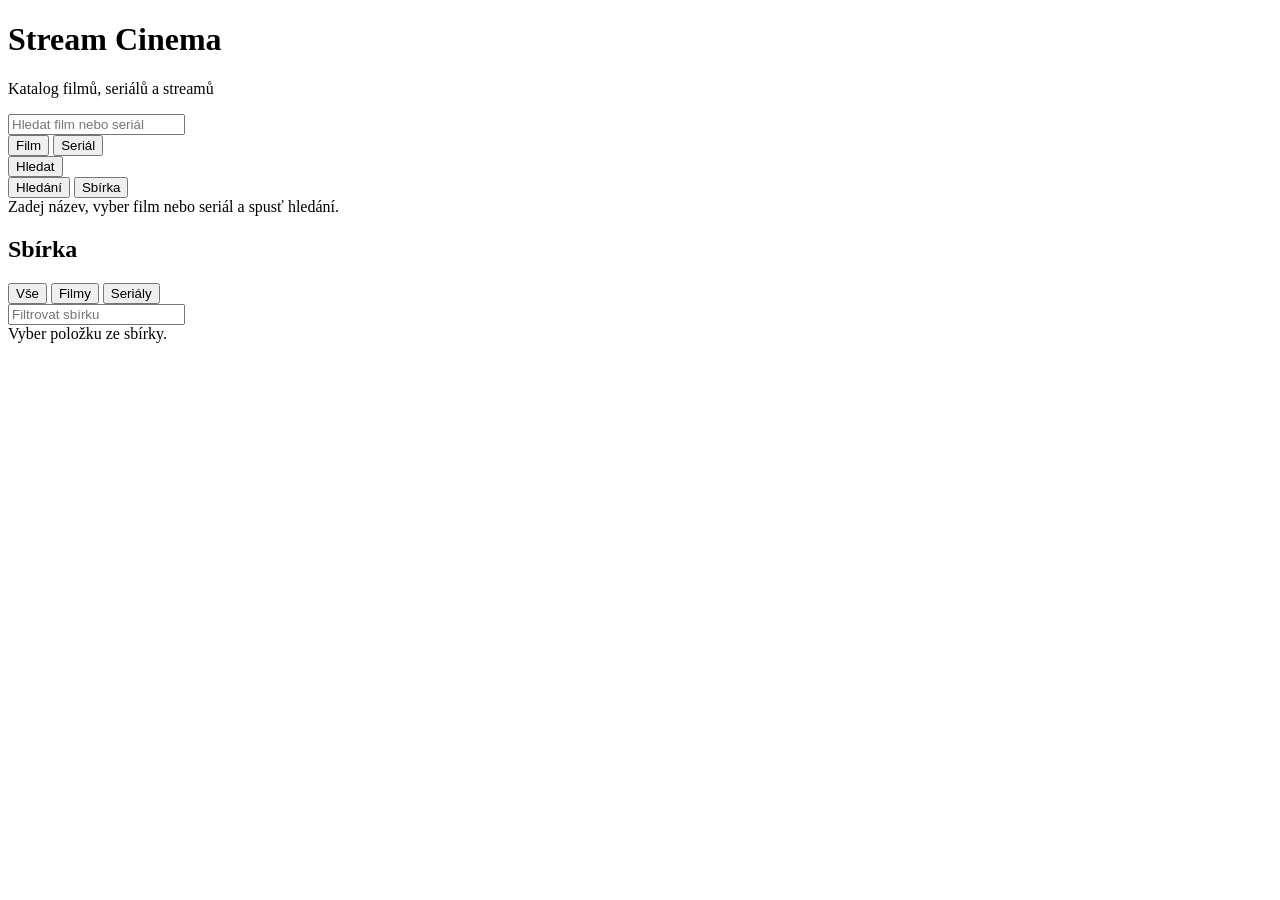
==== streamcinema/app/static/index.html @ 85c40bc4 "Fix refresh size filters" ====
<!DOCTYPE html>
<html lang="cs">
<head>
    <meta charset="UTF-8">
    <meta name="viewport" content="width=device-width, initial-scale=1.0">
    <title>Stream Cinema</title>
    <link rel="stylesheet" href="static/style.css?v=0.3.19">
</head>
<body>
    <div class="app-shell">
        <header class="topbar">
            <div>
                <h1>Stream Cinema</h1>
                <p>Katalog filmů, seriálů a streamů</p>
            </div>
            <form class="search-box" id="searchForm" action="api/search" method="get">
                <input type="text" id="searchInput" name="q" placeholder="Hledat film nebo seriál">
                <input type="hidden" id="searchType" name="media_type" value="movie">
                <div class="segmented" role="group" aria-label="Typ hledání">
                    <button type="button" class="option-button active" data-option-target="searchType" data-option-value="movie">Film</button>
                    <button type="button" class="option-button" data-option-target="searchType" data-option-value="tvshow">Seriál</button>
                </div>
                <button type="submit" id="searchButton" onclick="window.streamCinemaSearch && window.streamCinemaSearch(event)">Hledat</button>
            </form>
        </header>

        <section id="status" class="status hidden"></section>

        <nav class="tabs">
            <button type="button" class="tab-button active" data-tab="searchTab">Hledání</button>
            <button type="button" class="tab-button" data-tab="collectionTab">Sbírka</button>
        </nav>

        <section id="searchTab" class="tab-page active">
            <section id="searchPanel" class="search-panel">
                <div class="empty-state">
                    Zadej název, vyber film nebo seriál a spusť hledání.
                </div>
            </section>
        </section>

        <section id="collectionTab" class="tab-page">
            <main class="workspace">
                <aside class="catalog">
                    <div class="catalog-toolbar">
                        <h2>Sbírka</h2>
                        <input type="hidden" id="typeFilter" value="all">
                        <div class="segmented compact" role="group" aria-label="Filtr sbírky">
                            <button type="button" class="option-button active" data-option-target="typeFilter" data-option-value="all">Vše</button>
                            <button type="button" class="option-button" data-option-target="typeFilter" data-option-value="movie">Filmy</button>
                            <button type="button" class="option-button" data-option-target="typeFilter" data-option-value="tvshow">Seriály</button>
                        </div>
                    </div>
                    <input class="catalog-filter" id="catalogFilter" placeholder="Filtrovat sbírku">
                    <div id="catalogList" class="catalog-list"></div>
                </aside>

                <section id="detailPanel" class="detail-panel">
                    <div class="empty-state">
                        Vyber položku ze sbírky.
                    </div>
                </section>
            </main>
        </section>
    </div>

    <script src="static/app.js?v=0.3.19"></script>
</body>
</html>
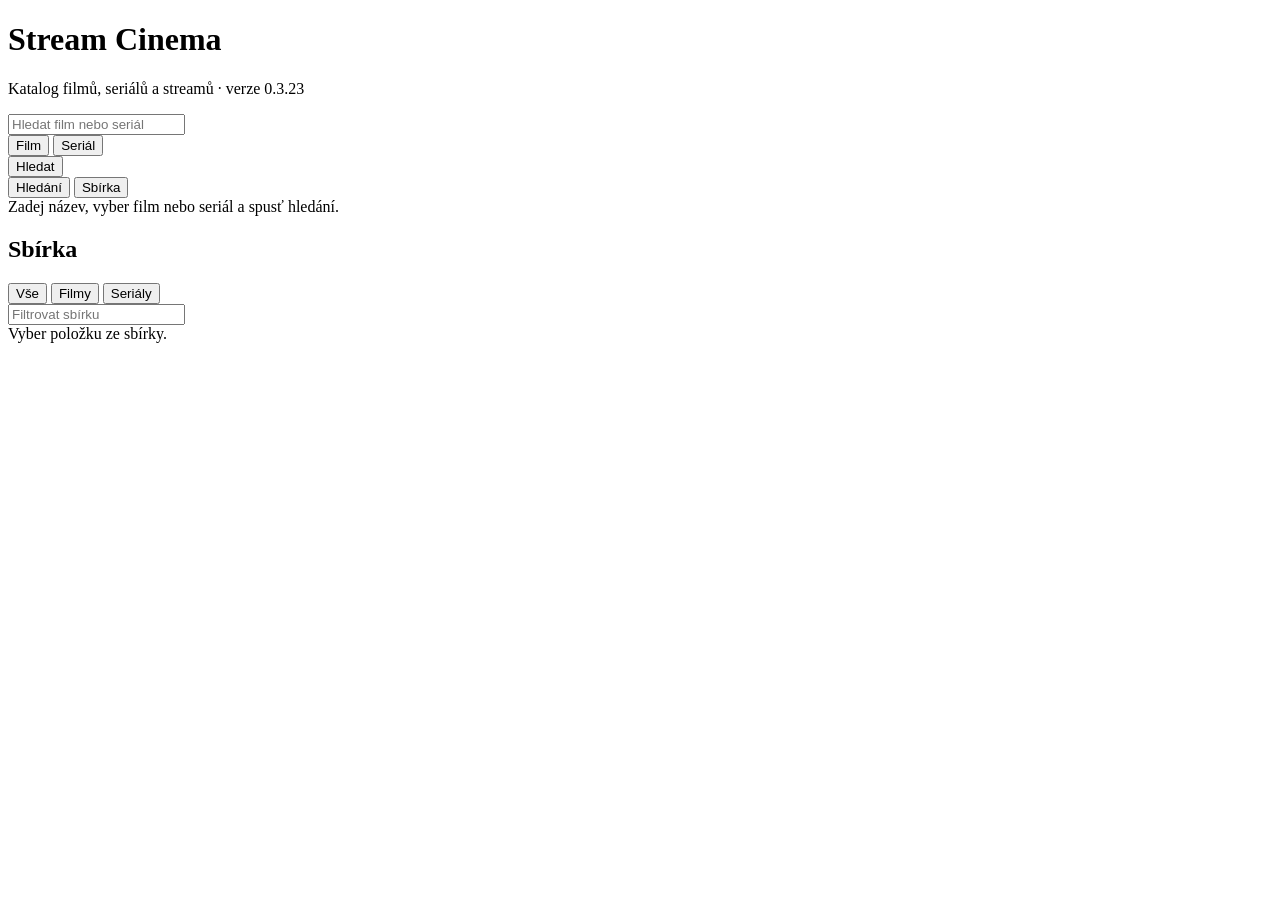
==== commit 1602780a: "Show addon version in header" ====
--- a/streamcinema/app/static/index.html
+++ b/streamcinema/app/static/index.html
@@ -4,14 +4,14 @@
     <meta charset="UTF-8">
     <meta name="viewport" content="width=device-width, initial-scale=1.0">
     <title>Stream Cinema</title>
-    <link rel="stylesheet" href="static/style.css?v=0.3.19">
+    <link rel="stylesheet" href="static/style.css?v=0.3.23">
 </head>
 <body>
     <div class="app-shell">
         <header class="topbar">
             <div>
                 <h1>Stream Cinema</h1>
-                <p>Katalog filmů, seriálů a streamů</p>
+                <p>Katalog filmů, seriálů a streamů · verze 0.3.23</p>
             </div>
             <form class="search-box" id="searchForm" action="api/search" method="get">
                 <input type="text" id="searchInput" name="q" placeholder="Hledat film nebo seriál">
@@ -64,6 +64,6 @@
         </section>
     </div>
 
-    <script src="static/app.js?v=0.3.19"></script>
+    <script src="static/app.js?v=0.3.23"></script>
 </body>
 </html>
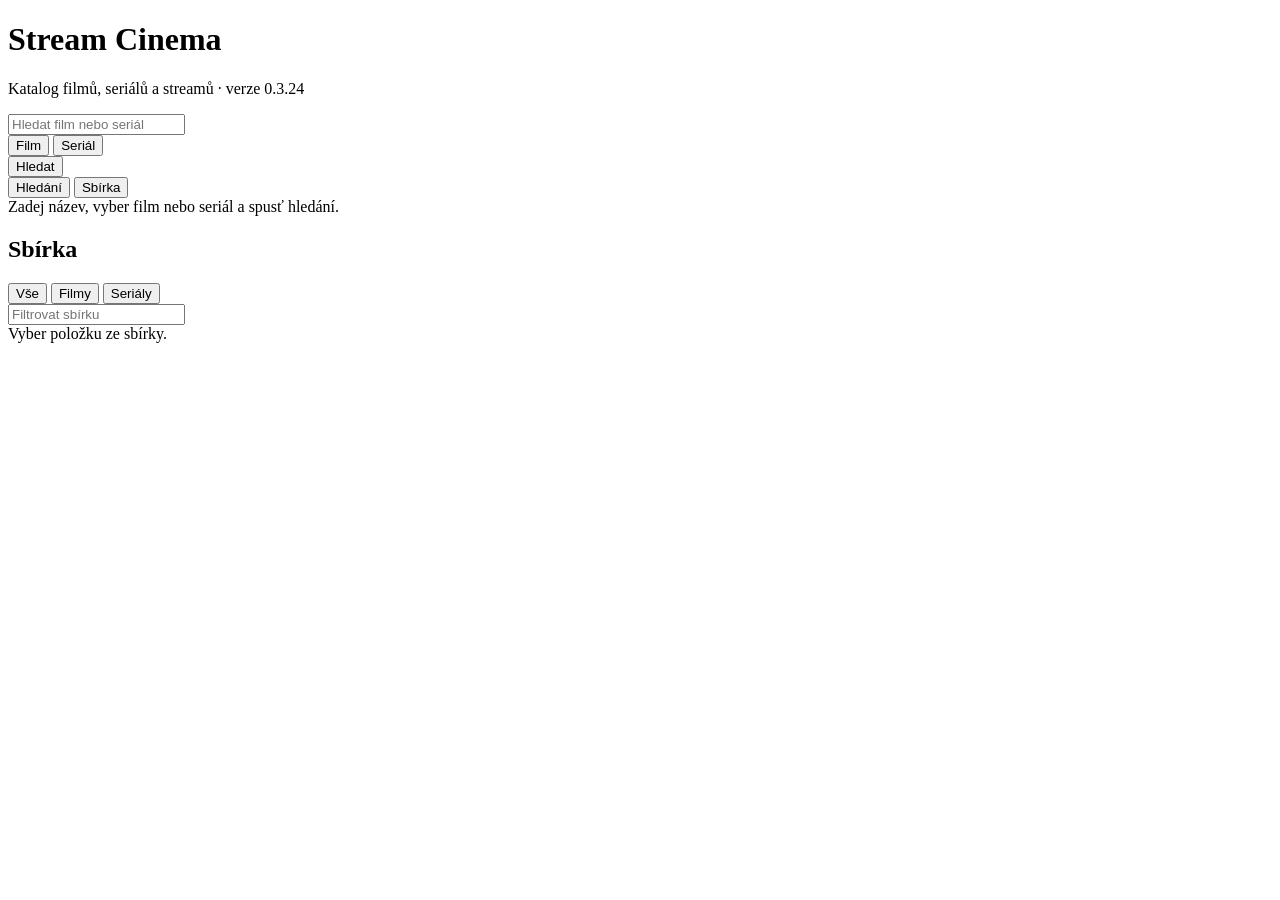
==== commit a541fa02: "Show live search progress counts" ====
--- a/streamcinema/app/static/index.html
+++ b/streamcinema/app/static/index.html
@@ -1,69 +1,69 @@
-<!DOCTYPE html>
-<html lang="cs">
-<head>
-    <meta charset="UTF-8">
-    <meta name="viewport" content="width=device-width, initial-scale=1.0">
-    <title>Stream Cinema</title>
-    <link rel="stylesheet" href="static/style.css?v=0.3.23">
-</head>
-<body>
-    <div class="app-shell">
-        <header class="topbar">
-            <div>
-                <h1>Stream Cinema</h1>
-                <p>Katalog filmů, seriálů a streamů · verze 0.3.23</p>
-            </div>
-            <form class="search-box" id="searchForm" action="api/search" method="get">
-                <input type="text" id="searchInput" name="q" placeholder="Hledat film nebo seriál">
-                <input type="hidden" id="searchType" name="media_type" value="movie">
-                <div class="segmented" role="group" aria-label="Typ hledání">
-                    <button type="button" class="option-button active" data-option-target="searchType" data-option-value="movie">Film</button>
-                    <button type="button" class="option-button" data-option-target="searchType" data-option-value="tvshow">Seriál</button>
-                </div>
-                <button type="submit" id="searchButton" onclick="window.streamCinemaSearch && window.streamCinemaSearch(event)">Hledat</button>
-            </form>
-        </header>
-
-        <section id="status" class="status hidden"></section>
-
-        <nav class="tabs">
-            <button type="button" class="tab-button active" data-tab="searchTab">Hledání</button>
-            <button type="button" class="tab-button" data-tab="collectionTab">Sbírka</button>
-        </nav>
-
-        <section id="searchTab" class="tab-page active">
-            <section id="searchPanel" class="search-panel">
-                <div class="empty-state">
-                    Zadej název, vyber film nebo seriál a spusť hledání.
-                </div>
-            </section>
-        </section>
-
-        <section id="collectionTab" class="tab-page">
-            <main class="workspace">
-                <aside class="catalog">
-                    <div class="catalog-toolbar">
-                        <h2>Sbírka</h2>
-                        <input type="hidden" id="typeFilter" value="all">
-                        <div class="segmented compact" role="group" aria-label="Filtr sbírky">
-                            <button type="button" class="option-button active" data-option-target="typeFilter" data-option-value="all">Vše</button>
-                            <button type="button" class="option-button" data-option-target="typeFilter" data-option-value="movie">Filmy</button>
-                            <button type="button" class="option-button" data-option-target="typeFilter" data-option-value="tvshow">Seriály</button>
-                        </div>
-                    </div>
-                    <input class="catalog-filter" id="catalogFilter" placeholder="Filtrovat sbírku">
-                    <div id="catalogList" class="catalog-list"></div>
-                </aside>
-
-                <section id="detailPanel" class="detail-panel">
-                    <div class="empty-state">
-                        Vyber položku ze sbírky.
-                    </div>
-                </section>
-            </main>
-        </section>
-    </div>
-
-    <script src="static/app.js?v=0.3.23"></script>
-</body>
-</html>
+<!DOCTYPE html>
+<html lang="cs">
+<head>
+    <meta charset="UTF-8">
+    <meta name="viewport" content="width=device-width, initial-scale=1.0">
+    <title>Stream Cinema</title>
+    <link rel="stylesheet" href="static/style.css?v=0.3.24">
+</head>
+<body>
+    <div class="app-shell">
+        <header class="topbar">
+            <div>
+                <h1>Stream Cinema</h1>
+                <p>Katalog filmů, seriálů a streamů · verze 0.3.24</p>
+            </div>
+            <form class="search-box" id="searchForm" action="api/search" method="get">
+                <input type="text" id="searchInput" name="q" placeholder="Hledat film nebo seriál">
+                <input type="hidden" id="searchType" name="media_type" value="movie">
+                <div class="segmented" role="group" aria-label="Typ hledání">
+                    <button type="button" class="option-button active" data-option-target="searchType" data-option-value="movie">Film</button>
+                    <button type="button" class="option-button" data-option-target="searchType" data-option-value="tvshow">Seriál</button>
+                </div>
+                <button type="submit" id="searchButton" onclick="window.streamCinemaSearch && window.streamCinemaSearch(event)">Hledat</button>
+            </form>
+        </header>
+
+        <section id="status" class="status hidden"></section>
+
+        <nav class="tabs">
+            <button type="button" class="tab-button active" data-tab="searchTab">Hledání</button>
+            <button type="button" class="tab-button" data-tab="collectionTab">Sbírka</button>
+        </nav>
+
+        <section id="searchTab" class="tab-page active">
+            <section id="searchPanel" class="search-panel">
+                <div class="empty-state">
+                    Zadej název, vyber film nebo seriál a spusť hledání.
+                </div>
+            </section>
+        </section>
+
+        <section id="collectionTab" class="tab-page">
+            <main class="workspace">
+                <aside class="catalog">
+                    <div class="catalog-toolbar">
+                        <h2>Sbírka</h2>
+                        <input type="hidden" id="typeFilter" value="all">
+                        <div class="segmented compact" role="group" aria-label="Filtr sbírky">
+                            <button type="button" class="option-button active" data-option-target="typeFilter" data-option-value="all">Vše</button>
+                            <button type="button" class="option-button" data-option-target="typeFilter" data-option-value="movie">Filmy</button>
+                            <button type="button" class="option-button" data-option-target="typeFilter" data-option-value="tvshow">Seriály</button>
+                        </div>
+                    </div>
+                    <input class="catalog-filter" id="catalogFilter" placeholder="Filtrovat sbírku">
+                    <div id="catalogList" class="catalog-list"></div>
+                </aside>
+
+                <section id="detailPanel" class="detail-panel">
+                    <div class="empty-state">
+                        Vyber položku ze sbírky.
+                    </div>
+                </section>
+            </main>
+        </section>
+    </div>
+
+    <script src="static/app.js?v=0.3.24"></script>
+</body>
+</html>
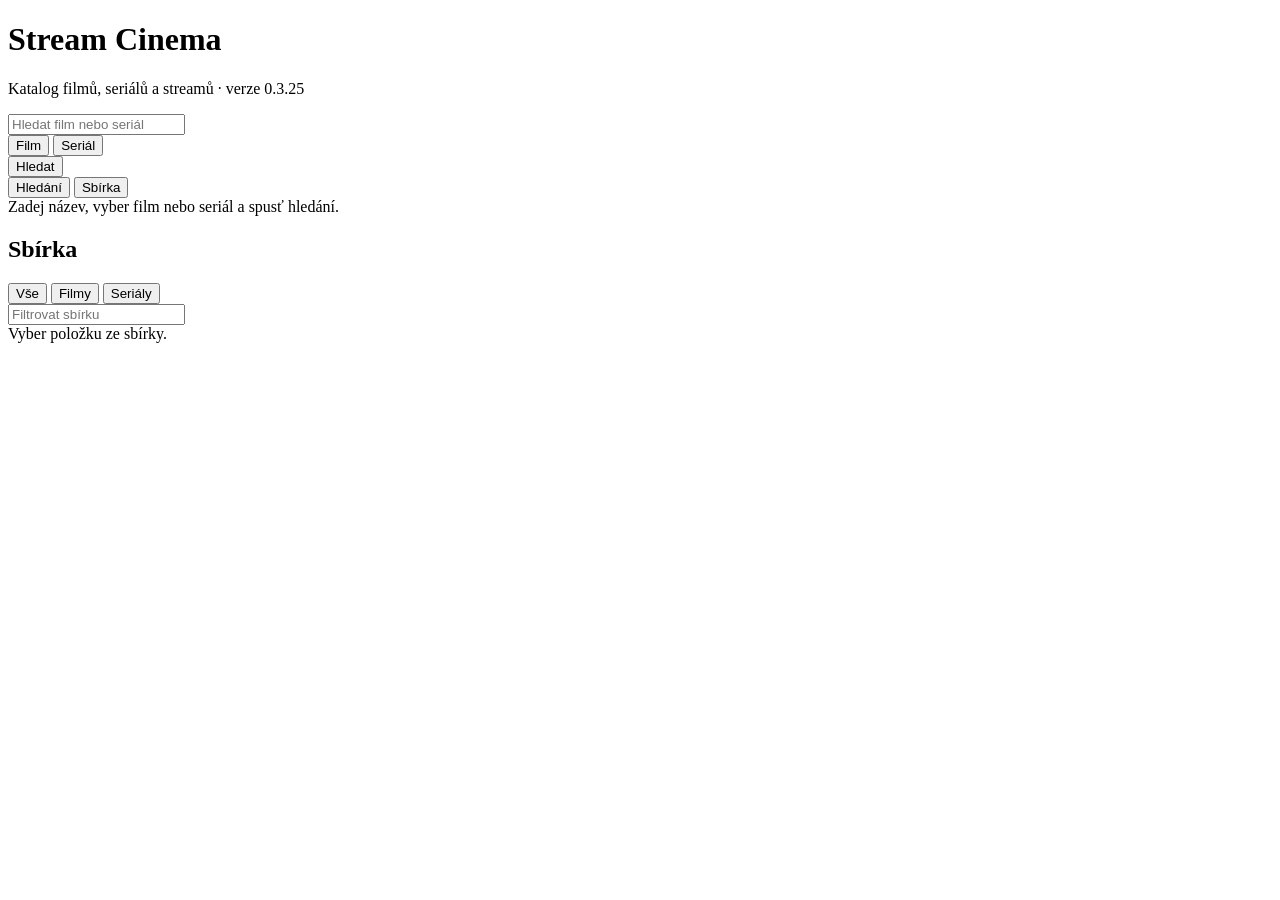
==== commit b98d748a: "Improve CSFD episode metadata and parsing" ====
--- a/streamcinema/app/static/index.html
+++ b/streamcinema/app/static/index.html
@@ -4,14 +4,14 @@
     <meta charset="UTF-8">
     <meta name="viewport" content="width=device-width, initial-scale=1.0">
     <title>Stream Cinema</title>
-    <link rel="stylesheet" href="static/style.css?v=0.3.24">
+    <link rel="stylesheet" href="static/style.css?v=0.3.25">
 </head>
 <body>
     <div class="app-shell">
         <header class="topbar">
             <div>
                 <h1>Stream Cinema</h1>
-                <p>Katalog filmů, seriálů a streamů · verze 0.3.24</p>
+                <p>Katalog filmů, seriálů a streamů · verze 0.3.25</p>
             </div>
             <form class="search-box" id="searchForm" action="api/search" method="get">
                 <input type="text" id="searchInput" name="q" placeholder="Hledat film nebo seriál">
@@ -64,6 +64,6 @@
         </section>
     </div>
 
-    <script src="static/app.js?v=0.3.24"></script>
+    <script src="static/app.js?v=0.3.25"></script>
 </body>
 </html>
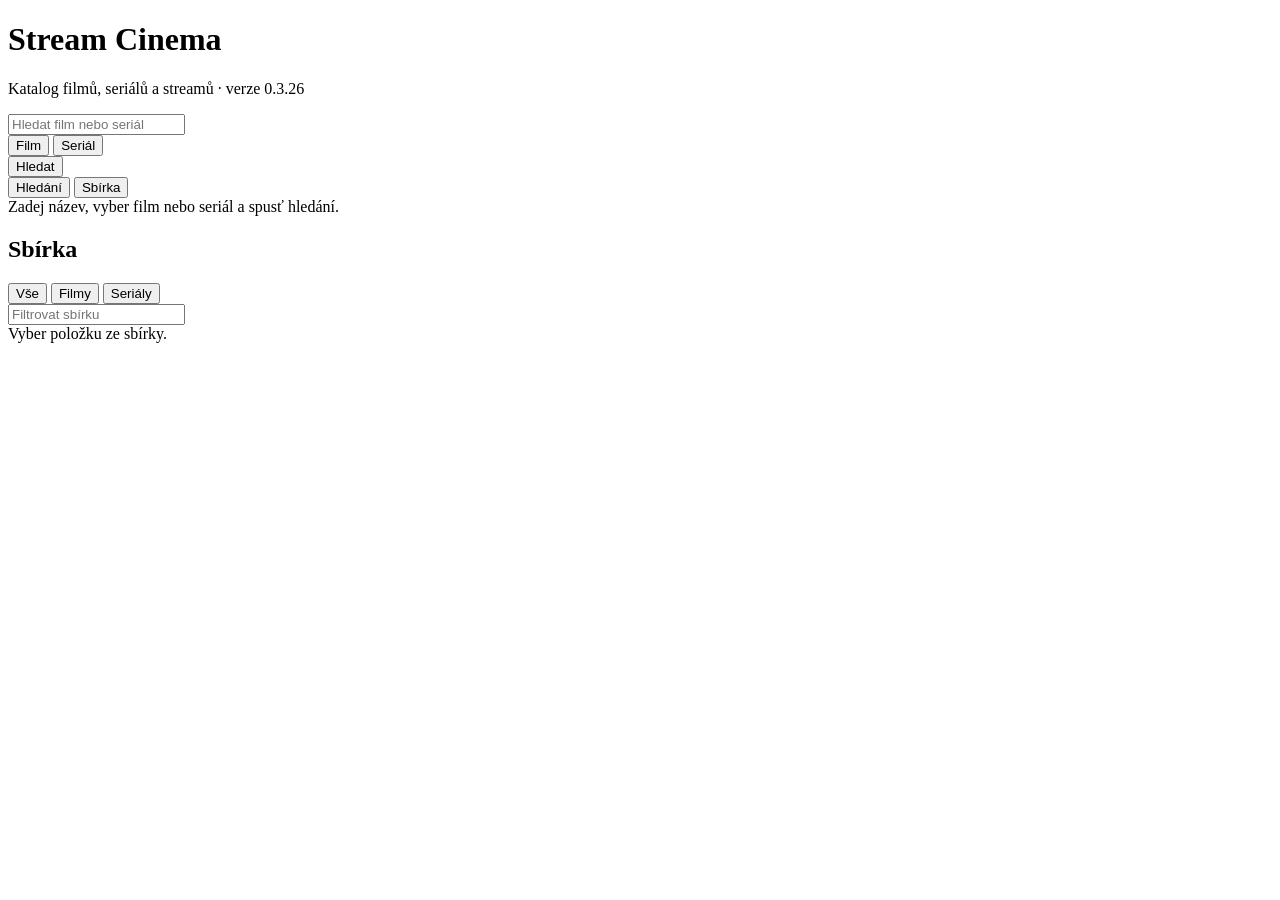
==== commit 465bb2f7: "Add collection episode metadata editing" ====
--- a/streamcinema/app/static/index.html
+++ b/streamcinema/app/static/index.html
@@ -4,14 +4,14 @@
     <meta charset="UTF-8">
     <meta name="viewport" content="width=device-width, initial-scale=1.0">
     <title>Stream Cinema</title>
-    <link rel="stylesheet" href="static/style.css?v=0.3.25">
+    <link rel="stylesheet" href="static/style.css?v=0.3.26">
 </head>
 <body>
     <div class="app-shell">
         <header class="topbar">
             <div>
                 <h1>Stream Cinema</h1>
-                <p>Katalog filmů, seriálů a streamů · verze 0.3.25</p>
+                <p>Katalog filmů, seriálů a streamů · verze 0.3.26</p>
             </div>
             <form class="search-box" id="searchForm" action="api/search" method="get">
                 <input type="text" id="searchInput" name="q" placeholder="Hledat film nebo seriál">
@@ -64,6 +64,6 @@
         </section>
     </div>
 
-    <script src="static/app.js?v=0.3.25"></script>
+    <script src="static/app.js?v=0.3.26"></script>
 </body>
 </html>
